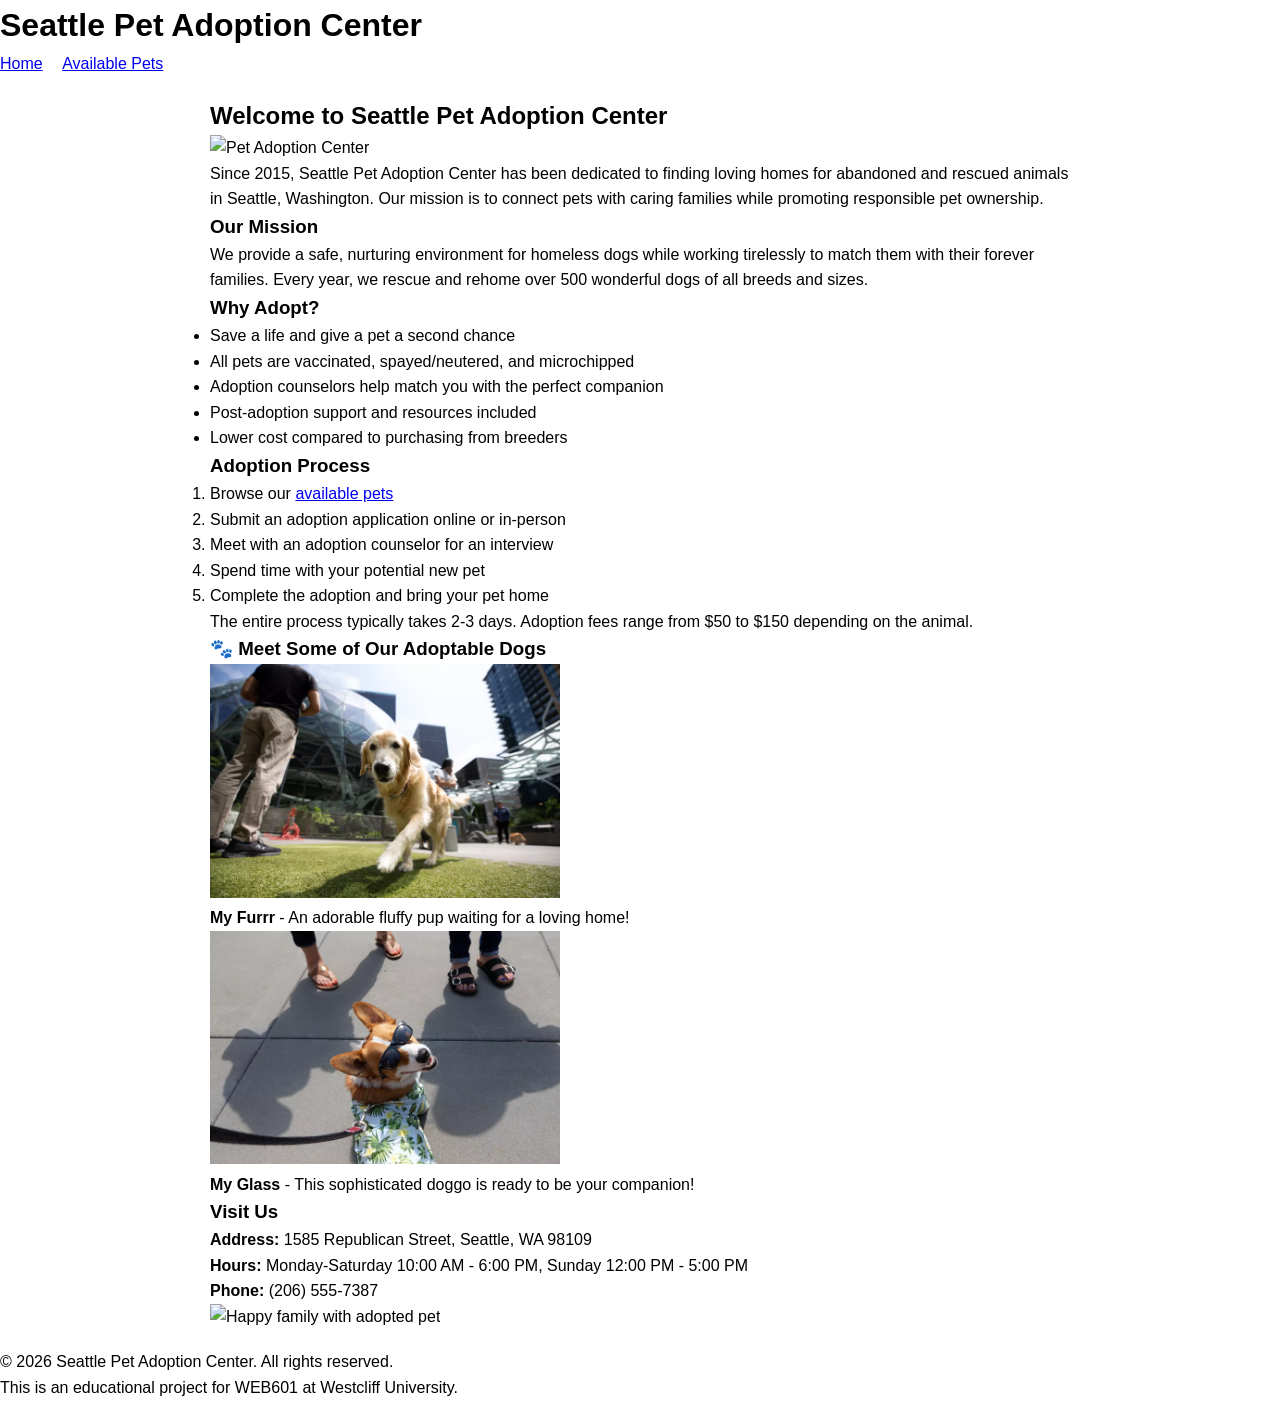
==== m1-assignment/index.html @ ba766cb8 "Add m1-assignment lab project" ====
<!DOCTYPE html>
<html lang="en">
<head>
  <meta charset="utf-8">
  <meta name="viewport" content="width=device-width, initial-scale=1.0">
  <title>Seattle Pet Adoption Center - Home</title>
  <link rel="stylesheet" type="text/css" href="style.css">
</head>
<body>
  <header>
    <h1>Seattle Pet Adoption Center</h1>
    <nav>
      <ul>
        <li><a href="index.html">Home</a></li>
        <li><a href="pets.html">Available Pets</a></li>
      </ul>
    </nav>
  </header>

  <main>
    <section>
      <h2>Welcome to Seattle Pet Adoption Center</h2>
      <img src="images/Screenshot 2026-03-05 at 8.23.20 PM.png" alt="Pet Adoption Center" width="600">
      <p>Since 2015, Seattle Pet Adoption Center has been dedicated to finding loving homes for abandoned and rescued animals in Seattle, Washington. Our mission is to connect pets with caring families while promoting responsible pet ownership.</p>
    </section>

    <section>
      <h3>Our Mission</h3>
      <p>We provide a safe, nurturing environment for homeless dogs while working tirelessly to match them with their forever families. Every year, we rescue and rehome over 500 wonderful dogs of all breeds and sizes.</p>
      
      <h3>Why Adopt?</h3>
      <ul>
        <li>Save a life and give a pet a second chance</li>
        <li>All pets are vaccinated, spayed/neutered, and microchipped</li>
        <li>Adoption counselors help match you with the perfect companion</li>
        <li>Post-adoption support and resources included</li>
        <li>Lower cost compared to purchasing from breeders</li>
      </ul>
    </section>

    <section>
      <h3>Adoption Process</h3>
      <ol>
        <li>Browse our <a href="pets.html">available pets</a></li>
        <li>Submit an adoption application online or in-person</li>
        <li>Meet with an adoption counselor for an interview</li>
        <li>Spend time with your potential new pet</li>
        <li>Complete the adoption and bring your pet home</li>
      </ol>
      <p>The entire process typically takes 2-3 days. Adoption fees range from $50 to $150 depending on the animal.</p>
    </section>

    <section>
      <h3>🐾 Meet Some of Our Adoptable Dogs</h3>
      <img src="images/MyFurrr.png" alt="My Furrr - Fluffy Dog" width="350">
      <p><strong>My Furrr</strong> - An adorable fluffy pup waiting for a loving home!</p>
      
      <img src="images/MyGlass.png" alt="My Glass - Smart Dog" width="350">
      <p><strong>My Glass</strong> - This sophisticated doggo is ready to be your companion!</p>
    </section>

    <section>
      <h3>Visit Us</h3>
      <p><strong>Address:</strong> 1585 Republican Street, Seattle, WA 98109</p>
      <p><strong>Hours:</strong> Monday-Saturday 10:00 AM - 6:00 PM, Sunday 12:00 PM - 5:00 PM</p>
      <p><strong>Phone:</strong> (206) 555-7387</p>
      <img src="images/Screenshot 2026-03-05 at 8.24.03 PM.png" alt="Happy family with adopted pet" width="500">
    </section>
  </main>

  <footer>
    <p>&copy; 2026 Seattle Pet Adoption Center. All rights reserved.</p>
    <p>This is an educational project for WEB601 at Westcliff University.</p>
  </footer>
</body>
</html>
---- m1-assignment/style.css ----
* {
  margin: 0;
  padding: 0;
  box-sizing: border-box;
}

body {
  font-family: Arial, sans-serif;
  line-height: 1.6;
}

main {
  max-width: 900px;
  margin: 0 auto;
  padding: 20px;
}

img {
  max-width: 100%;
  height: auto;
}

table {
  border-collapse: collapse;
  width: 100%;
}

th, td {
  border: 1px solid #ddd;
  padding: 8px;
  text-align: left;
}

nav ul {
  list-style: none;
}

nav ul li {
  display: inline;
  margin-right: 15px;
}
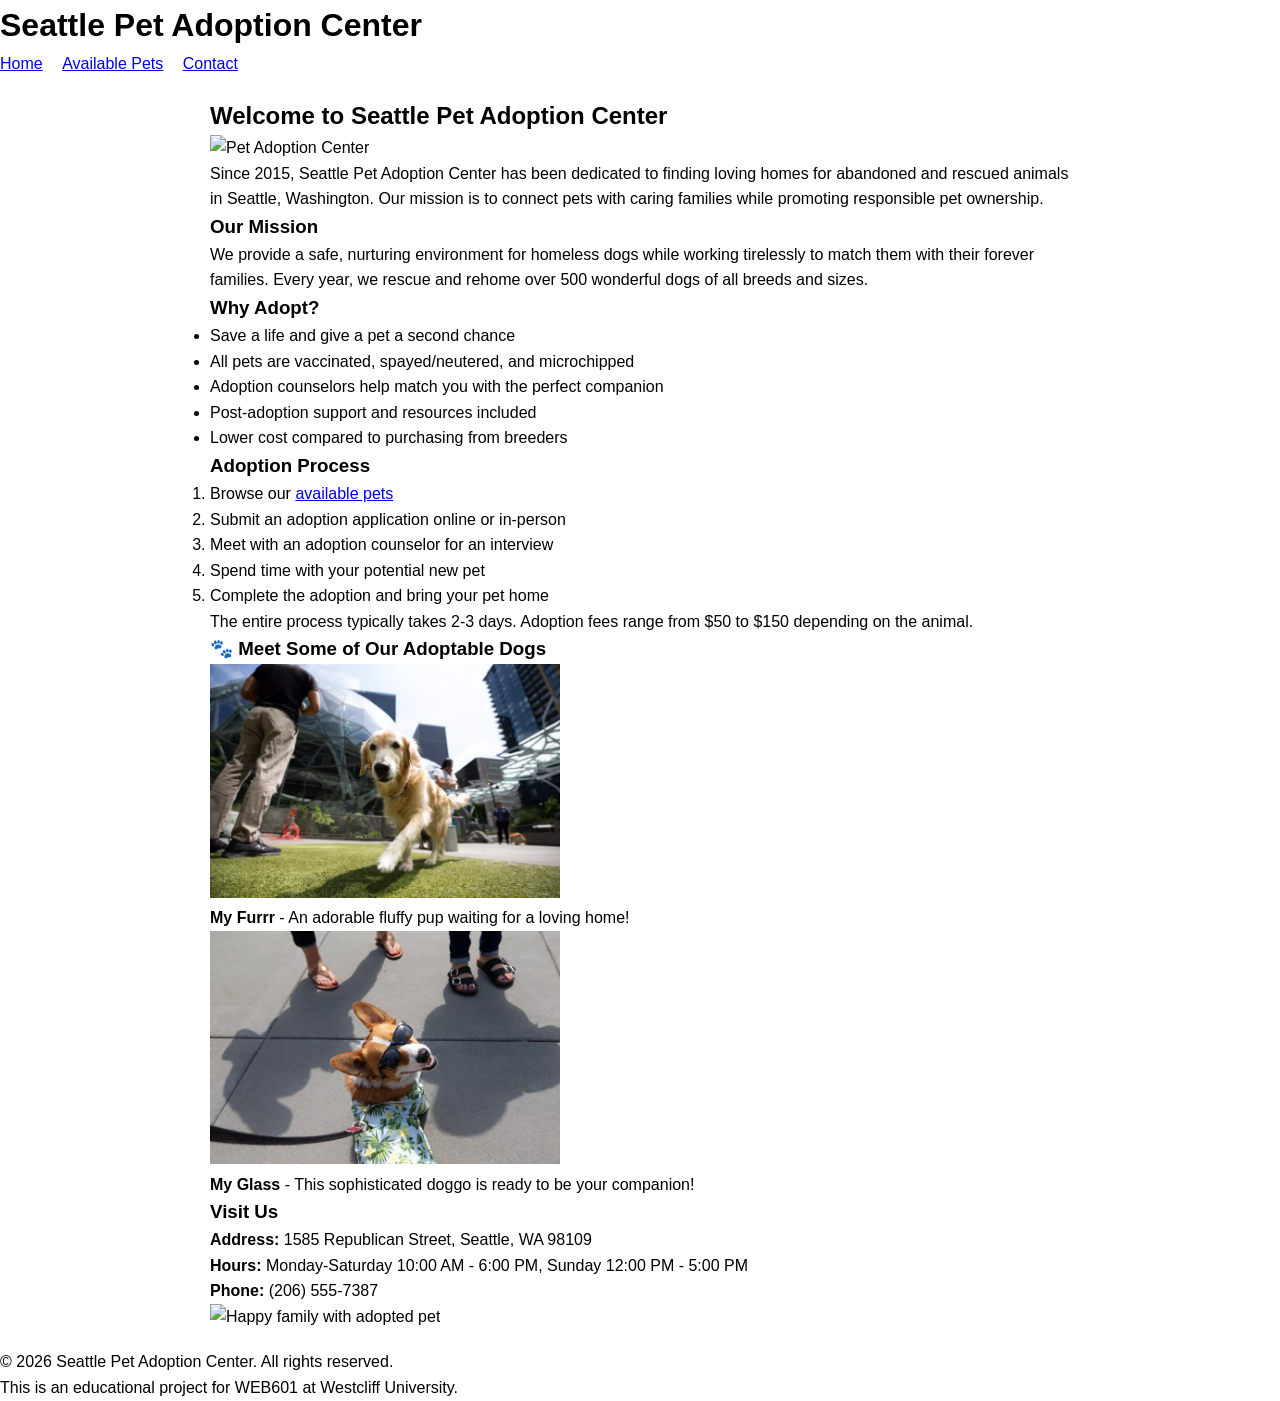
==== commit 0a88ec4a: "Add Day 3 contact page and link all three pages" ====
--- a/m1-assignment/index.html
+++ b/m1-assignment/index.html
@@ -13,6 +13,7 @@
       <ul>
         <li><a href="index.html">Home</a></li>
         <li><a href="pets.html">Available Pets</a></li>
+        <li><a href="contact.html">Contact</a></li>
       </ul>
     </nav>
   </header>
